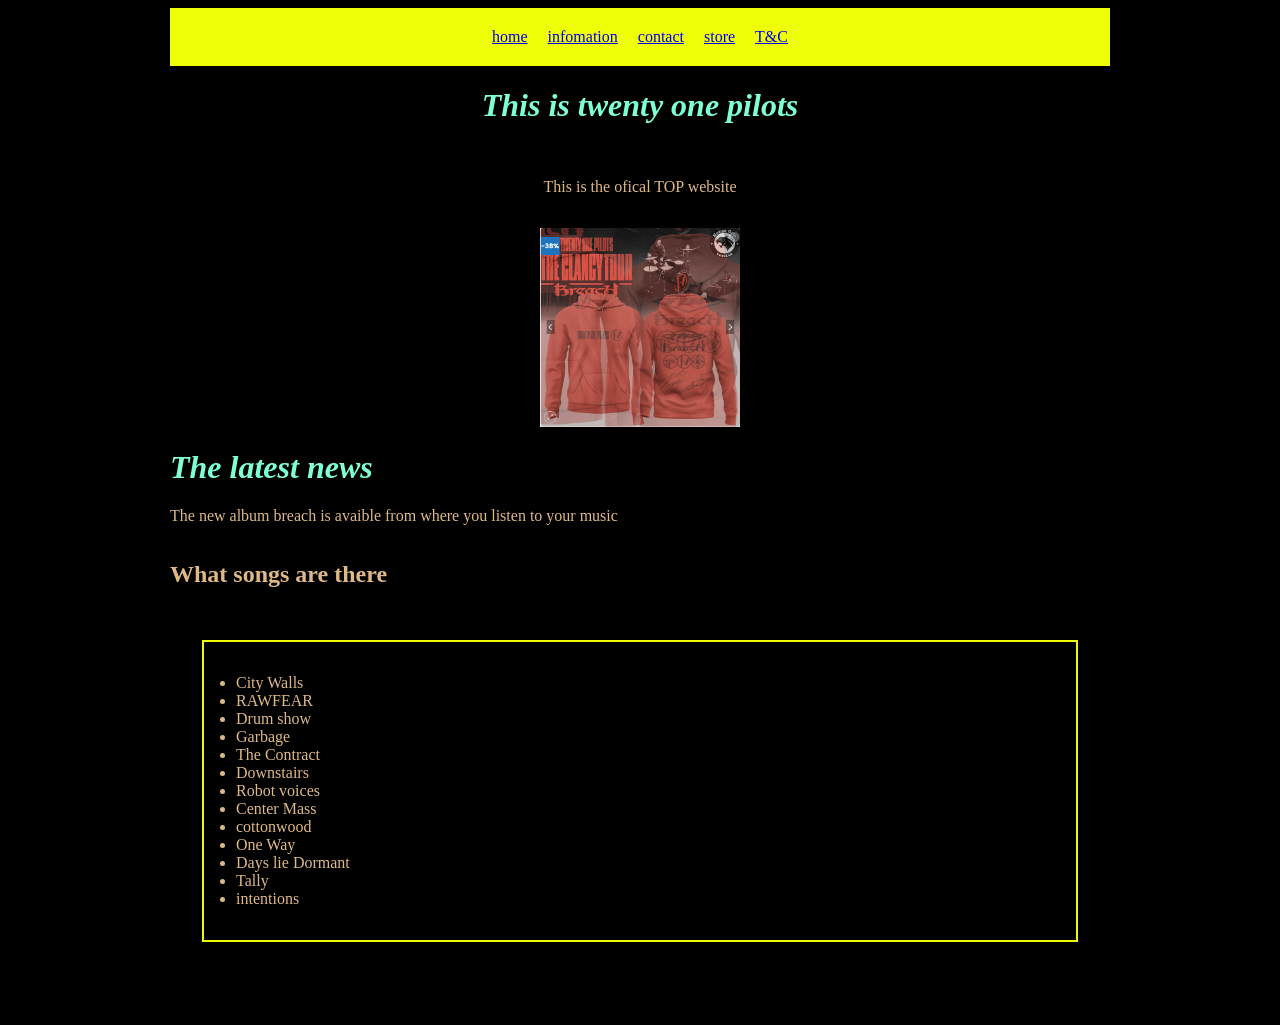
==== index.html @ d61e2f4b "initial commit" ====
<!DOCTYPE html>
<html>

<head>

    <link rel="preconnect" href="https://fonts.googleapis.com">
    <link rel="preconnect" href="https://fonts.gstatic.com" crossorigin>
    <link href="https://fonts.googleapis.com/css2?family=Stardos+Stencil:wght@400;700&display=swap" rel="stylesheet">
    <title>adams web page</title>
    <link rel="stylesheet" href="style.css">
</head>

<body>
    <div id="body-container">
    <div class="topnav" 
        <span><a href="index.html">home</a></span>
        <span><a href="info.html">infomation</a></span>
        <span><a href="contact.html">contact</a></span>
        <span><a href="store.html">store</a></span>
        <span><a href="terms and condition.html">T&C</a></span>
    </div>
   <main> <h1 class="forms">This is twenty one pilots</h1>
    <p>This is the ofical TOP website  </p>
    <img src="images/image.png" width="200px"></main>
    <div class="container">

 <h1>The latest news</h1>
 <p>The new album breach is avaible from where you listen to your music </p>

 </div>

 </body>

 <body>
    <h2>What songs are there  </h2>    
  <ul class="boxed-list">
 <li>City Walls</li>
 <li>RAWFEAR</li> 
 <LI>Drum show</LI>
 <li>Garbage</li> 
 <li>The Contract</li>
 <li>Downstairs</li>
 <li>Robot voices</li>
 <li>Center Mass</li>
 <li>cottonwood</li>
 <li>One Way</li>
 <li>Days lie Dormant</li>
 <li>Tally</li>
 <li>intentions</li>

</ul>





 <h1></h1>
</body>

</html
---- style.css ----
.centre{
    display: flex;
    align-items: center;
    justify-content: center;
}

body {
    background-color: rgb(0, 0, 0);
    color: burlywood;

}

#body-container {
    display:flex;
    flex-direction: column;
    margin: auto;
    max-width:940px;
}



h1 {
    color: aquamarine;
    font-style: italic;
}

.topnav {
    background-color: rgb(239, 255, 8);
    display:flex; 
    gap: 20px;
    align-items:center;
    padding: 20px 40px;
    justify-content:center;
}

.pagetitle {
    font-family: "Stardos Stencil", system-ui;
    font-weight: 400;
    font-style: normal;    
    text-align: center
}
main{
    max-width: 28rem;
    margin-inline: auto;    
    display: flex;
    flex-direction: column;
    align-items: center;
    gap: 1rem;
}

.boxed-list {
    border: 2px solid rgb(237, 250, 1);
    padding: 2em;
    margin: 2em;
 

}

label {
  display: block;
  margin-top: 1rem;
  font-weight: 600;
}
input, select, textarea {
  display: block;
  width: 100%;
  max-width: 36rem;
  font: inherit;
  padding: 0.6rem;
  border: 2px solid #55776e;
  border-radius: 6px;
}
input:user-invalid,
textarea:user-invalid {
  border-color: #b3261e;
  background: #fff1f0;
}
button {
  margin-top: 1rem;
  padding: 0.7rem 1rem;
  font: inherit;
  background-color: #00635b;
  color: white;
  border: 0;
  border-radius: 6px;
  cursor: pointer;
}

/* merch */

.prod-grid {
  display: grid;
  grid-template-columns: repeat(3, 1fr);
  gap: 1rem;

}

.prod-price::before {
    content:'£';
}

.prod-card {
  background: #dff400;
  border: 2px solid #00665f;
  border-radius: 8px;
  padding: 1rem;
}
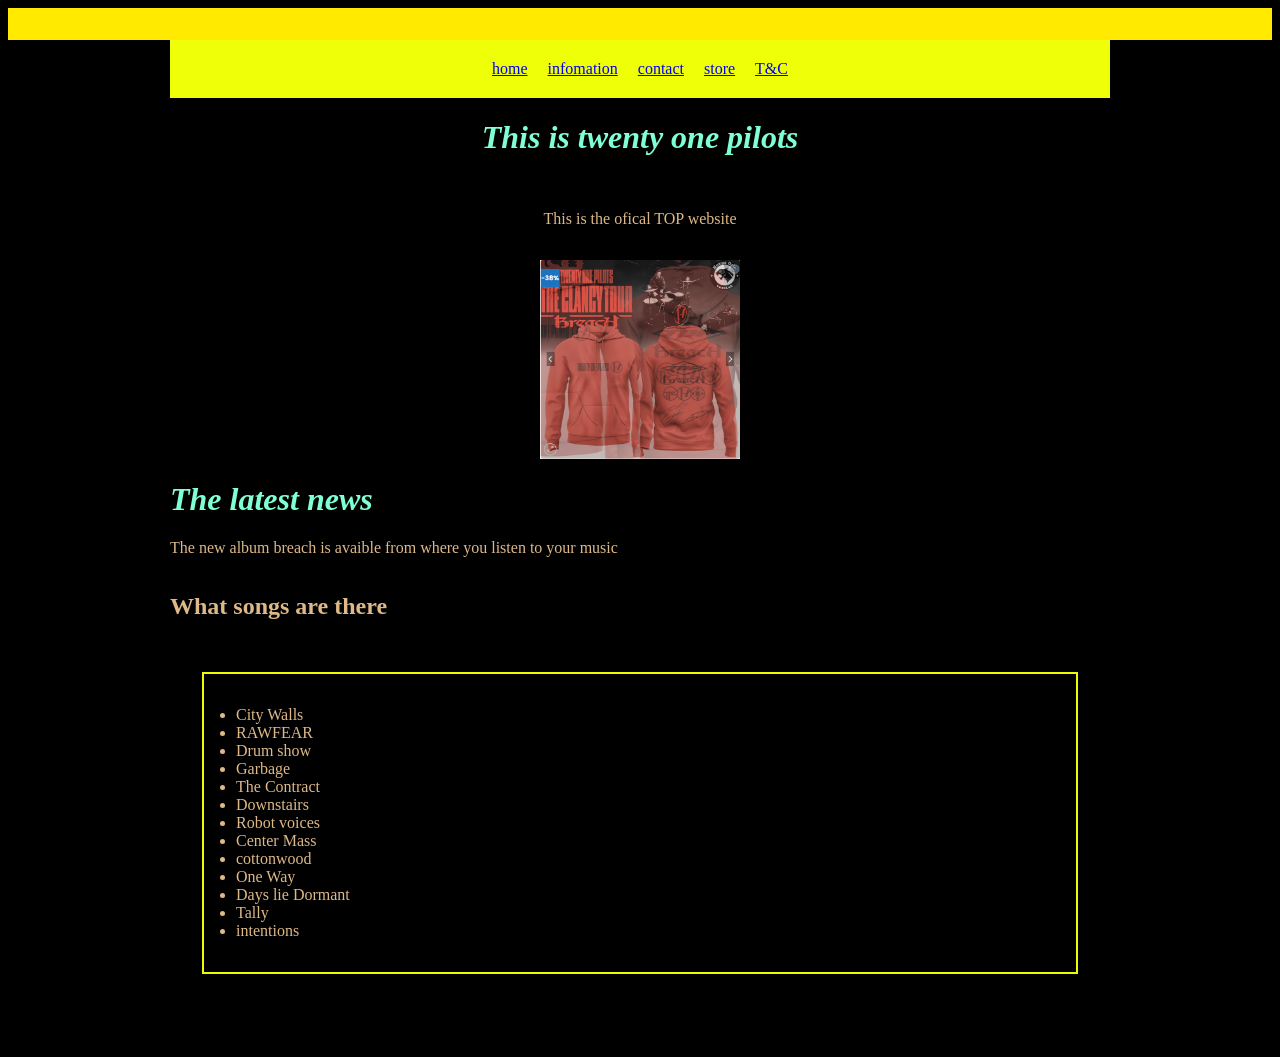
==== commit 49c5cdce: "hopefully fixed it" ====
--- a/index.html
+++ b/index.html
@@ -1,14 +1,13 @@
 <!DOCTYPE html>
 <html>
 
-<head>
-
+<header>
     <link rel="preconnect" href="https://fonts.googleapis.com">
     <link rel="preconnect" href="https://fonts.gstatic.com" crossorigin>
     <link href="https://fonts.googleapis.com/css2?family=Stardos+Stencil:wght@400;700&display=swap" rel="stylesheet">
     <title>adams web page</title>
     <link rel="stylesheet" href="style.css">
-</head>
+</header>
 
 <body>
     <div id="body-container">
--- a/style.css
+++ b/style.css
@@ -106,4 +106,11 @@
   padding: 1rem;
 }
 
-
+header {
+  display: flex;
+  justify-content: space-between;
+  align-items: center;
+  padding: 1rem;
+  background-color: #ffea00;
+  color: rgb(0, 0, 0);
+}
